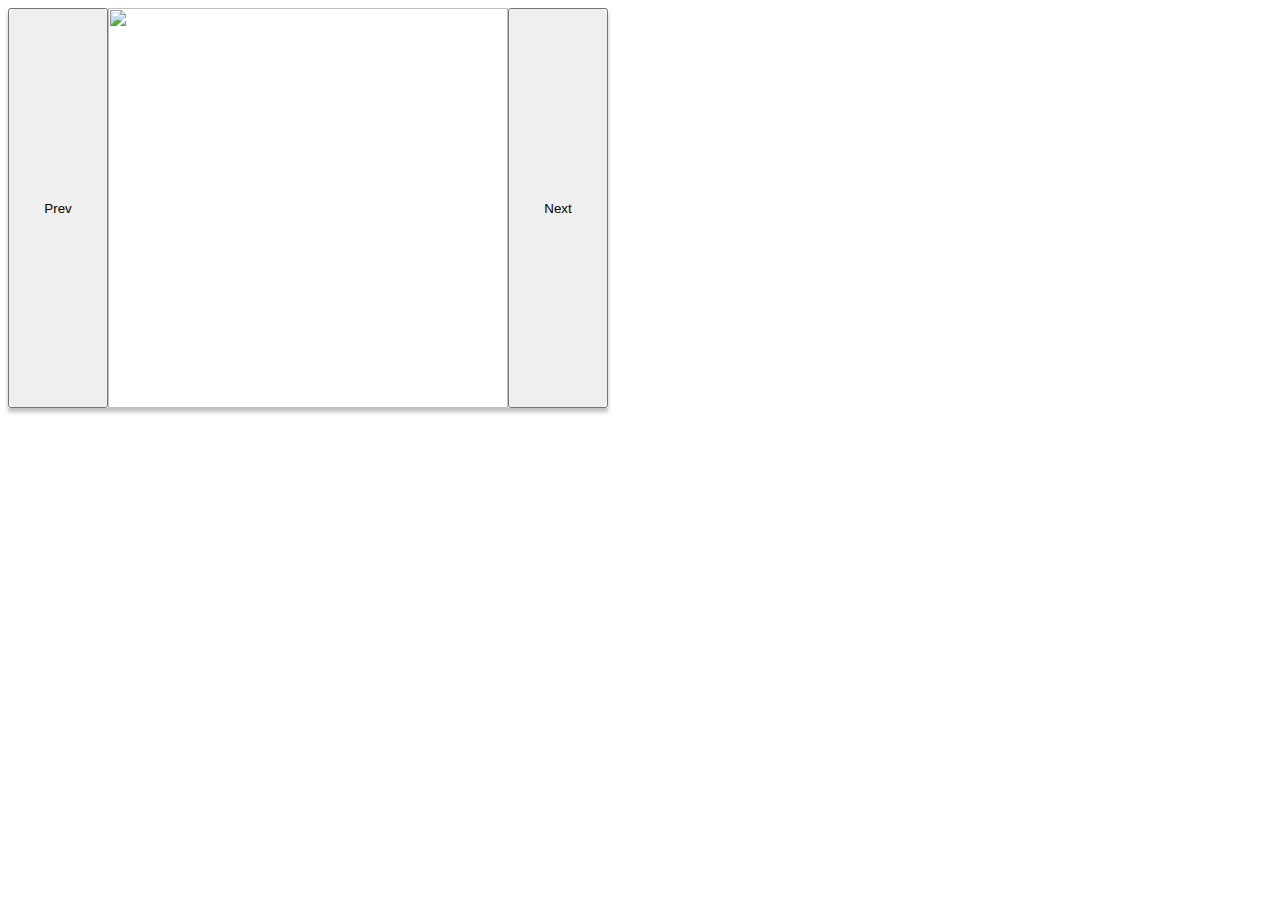
==== Project4/index.html @ 0c071253 "add project 4" ====
<!DOCTYPE html>
<html lang="en">

<head>
    <meta charset="UTF-8">
    <meta name="viewport" content="width=device-width, initial-scale=1.0">
    <link href="https://fonts.googleapis.com/css?family=Dosis&display=swap" rel="stylesheet" />
    <title>SlideShow</title>
    <link rel="stylesheet" type="text/css" href="style.css" />
</head>

<body>
    <button id="prev" class="control">Prev</button>
    <div class="slide-container">
        <div class="slides">
            <img src="https://64.media.tumblr.com/a22dda63a0e8494c72014ba494697cad/3107f3becb2c1c93-84/s1280x1920/63adcda31e4e6c9a9c99d2a99d848838ee398f2c.jpg" class="slide" alt="">
            <img src="https://64.media.tumblr.com/7c367a2afa980cc707c235dba9209f91/tumblr_ptjwbdpM0b1qzer7p_1280.png" class="slide" alt="">
            <img src="https://64.media.tumblr.com/126ac5aa7f2ac01ff40c5ddc4aa5dc88/tumblr_oq9eestVEW1qbd81ro1_1280.jpg" class="slide" alt="">
            <img src="https://64.media.tumblr.com/831f5ccd1485dc422ce50451c87a5907/tumblr_oq057wgqY31qbd81ro1_1280.jpg" class="slide" alt="">
            <img src="https://64.media.tumblr.com/2e92492b4ef515124540a47aeb987e07/tumblr_oq057oN7le1qbd81ro1_1280.jpg" class="slide" alt="">
            <img src="https://64.media.tumblr.com/e8dadc184fe67cb00511e3e243f5513f/tumblr_oq057bxGTL1qbd81ro1_1280.jpg" class="slide" alt="">
        </div>
    </div>
    <button id="next" class="control">Next</button>
</body>
<script language="JavaScript" src="/Project4/script.js"></script>
<script src="https://code.jquery.com/jquery-3.3.1.min.js"></script>

</html>
---- Project4/style.css ----
body {
    width: 600px;
    height: 400px;
    box-shadow: 0px 4px 4px rgba(0, 0, 0, 0.25);
    display: flex;
}

.control {
    flex-basis: 100px;
}

.slide-container {
    width: 400px;
    height: 400px;
    overflow: hidden;
}

.slide-container .slides .slide {
    display: flex;
    transition: 0.5s all;
    width: 400px;
    height: 400px;
    object-fit: cover;
}
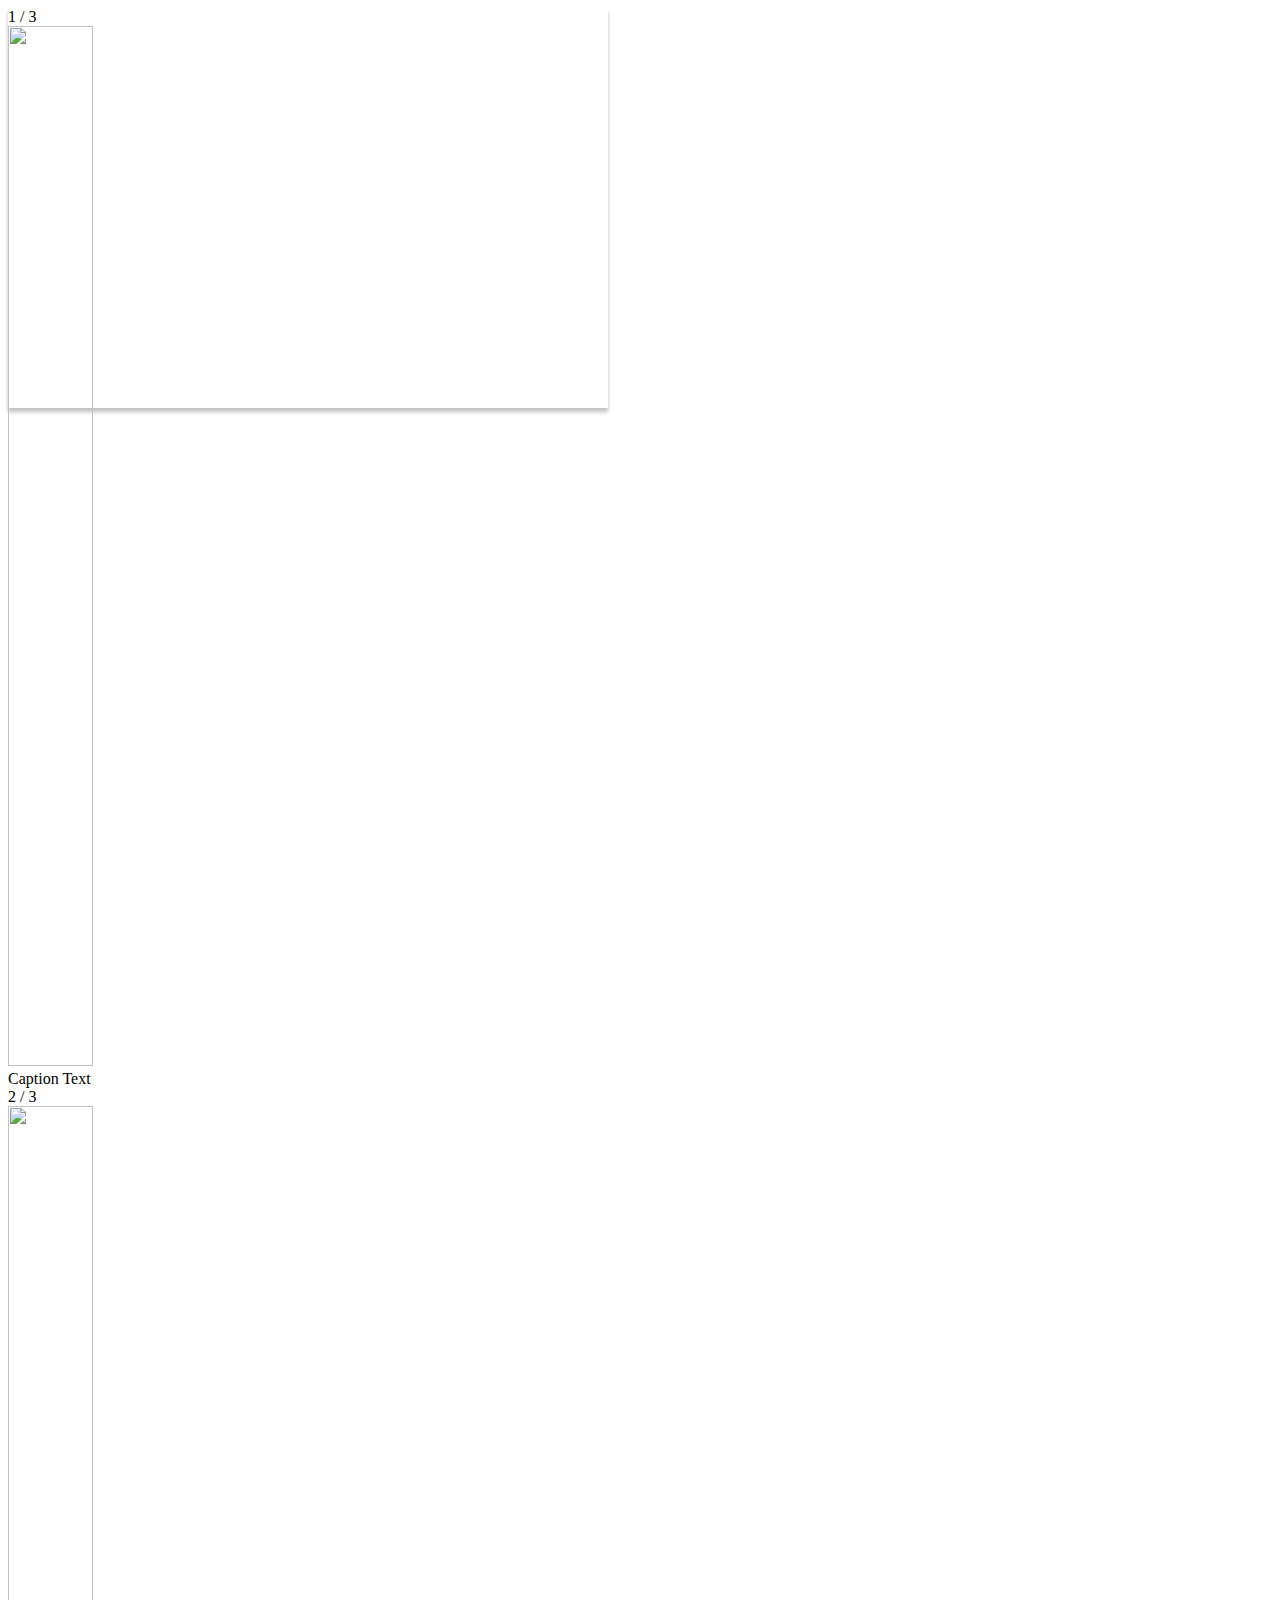
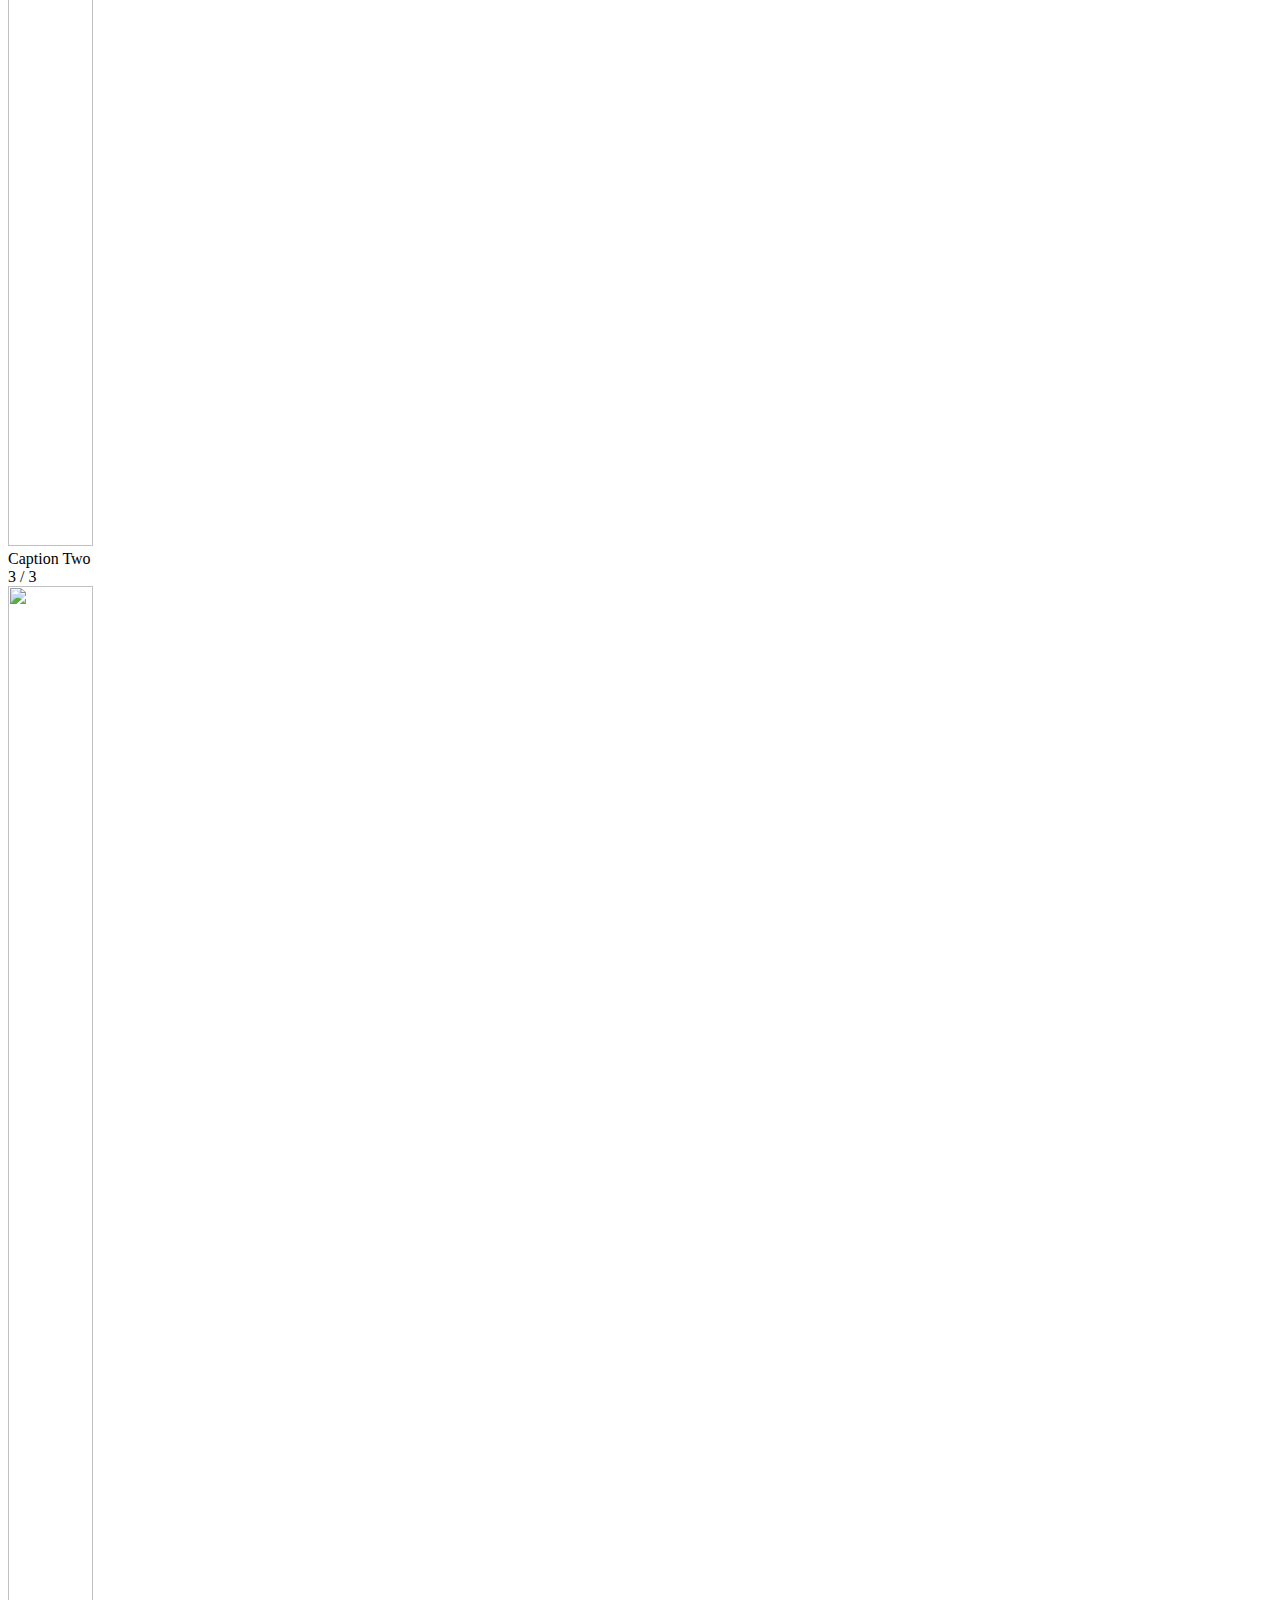
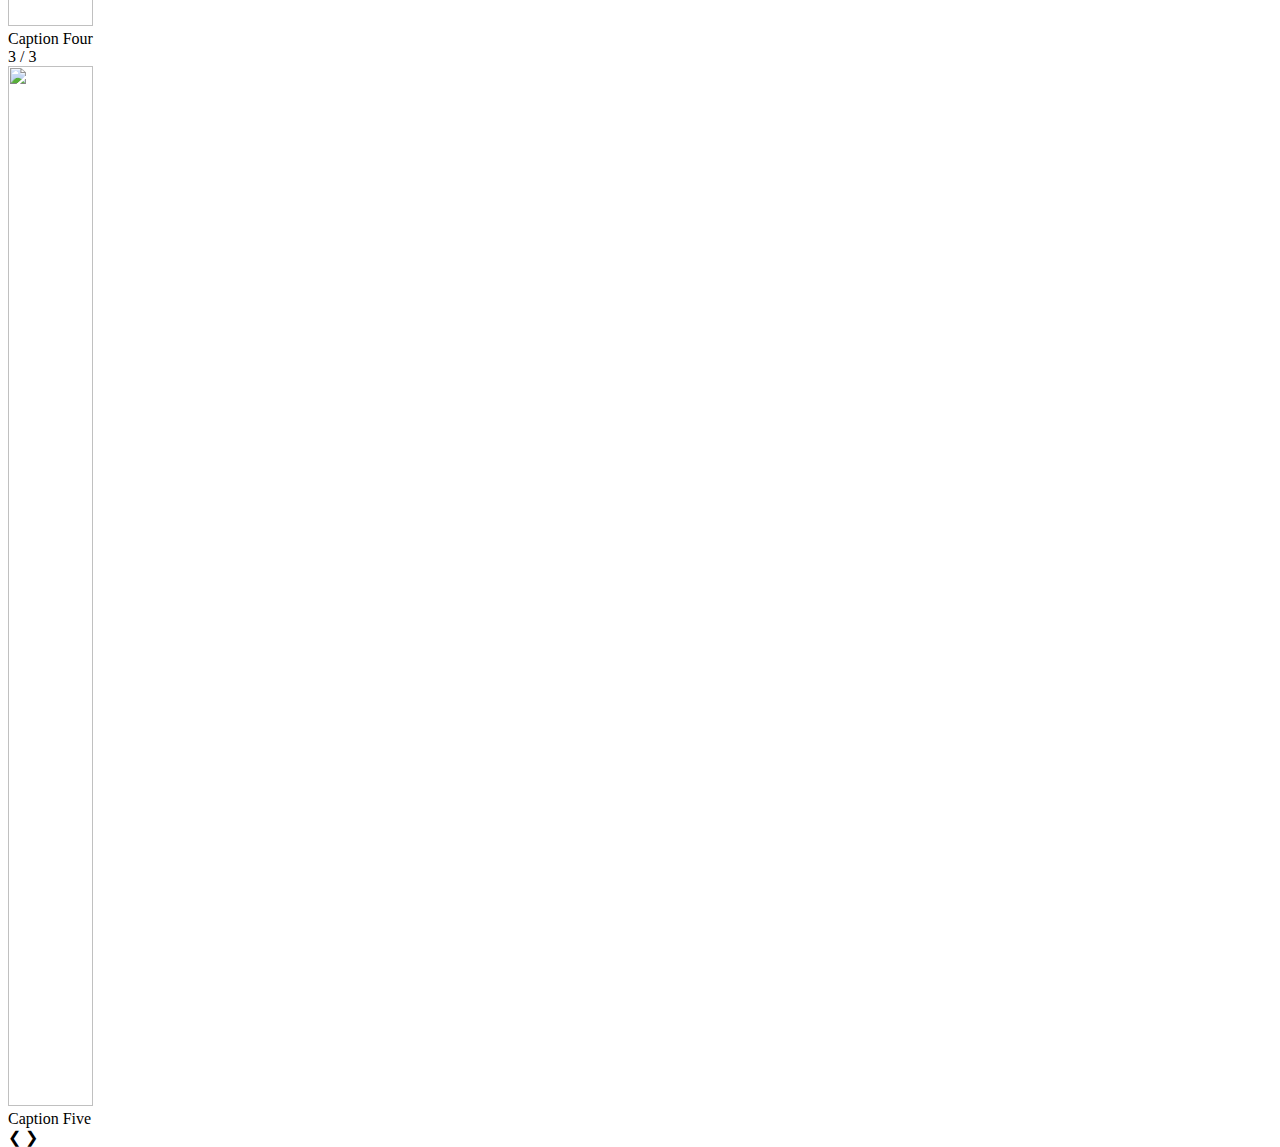
==== commit 196cb777: "change design" ====
--- a/Project4/index.html
+++ b/Project4/index.html
@@ -1,29 +1,47 @@
 <!DOCTYPE html>
-<html lang="en">
+<html>
 
 <head>
+    <meta name="viewport" content="width=device-width, initial-scale=1">
     <meta charset="UTF-8">
-    <meta name="viewport" content="width=device-width, initial-scale=1.0">
-    <link href="https://fonts.googleapis.com/css?family=Dosis&display=swap" rel="stylesheet" />
     <title>SlideShow</title>
     <link rel="stylesheet" type="text/css" href="style.css" />
 </head>
 
 <body>
-    <button id="prev" class="control">Prev</button>
-    <div class="slide-container">
-        <div class="slides">
-            <img src="https://64.media.tumblr.com/a22dda63a0e8494c72014ba494697cad/3107f3becb2c1c93-84/s1280x1920/63adcda31e4e6c9a9c99d2a99d848838ee398f2c.jpg" class="slide" alt="">
-            <img src="https://64.media.tumblr.com/7c367a2afa980cc707c235dba9209f91/tumblr_ptjwbdpM0b1qzer7p_1280.png" class="slide" alt="">
-            <img src="https://64.media.tumblr.com/126ac5aa7f2ac01ff40c5ddc4aa5dc88/tumblr_oq9eestVEW1qbd81ro1_1280.jpg" class="slide" alt="">
-            <img src="https://64.media.tumblr.com/831f5ccd1485dc422ce50451c87a5907/tumblr_oq057wgqY31qbd81ro1_1280.jpg" class="slide" alt="">
-            <img src="https://64.media.tumblr.com/2e92492b4ef515124540a47aeb987e07/tumblr_oq057oN7le1qbd81ro1_1280.jpg" class="slide" alt="">
-            <img src="https://64.media.tumblr.com/e8dadc184fe67cb00511e3e243f5513f/tumblr_oq057bxGTL1qbd81ro1_1280.jpg" class="slide" alt="">
+
+    <div class="slideshow-container">
+
+        <div class="mySlides fade">
+            <div class="numbertext">1 / 3</div>
+            <img src="https://64.media.tumblr.com/a22dda63a0e8494c72014ba494697cad/3107f3becb2c1c93-84/s1280x1920/63adcda31e4e6c9a9c99d2a99d848838ee398f2c.jpg" style="width:100%; height: 65rem;">
+            <div class="text">Caption Text</div>
         </div>
+
+        <div class="mySlides fade">
+            <div class="numbertext">2 / 3</div>
+            <img src="https://64.media.tumblr.com/7c367a2afa980cc707c235dba9209f91/tumblr_ptjwbdpM0b1qzer7p_1280.png" style="width:100%; height: 65rem;">
+            <div class="text">Caption Two</div>
+        </div>
+
+        <div class="mySlides fade">
+            <div class="numbertext">3 / 3</div>
+            <img src="https://64.media.tumblr.com/126ac5aa7f2ac01ff40c5ddc4aa5dc88/tumblr_oq9eestVEW1qbd81ro1_1280.jpg" style="width:100%; height: 65rem;">
+            <div class="text">Caption Four</div>
+        </div>
+
+        <div class="mySlides fade">
+            <div class="numbertext">3 / 3</div>
+            <img src="https://64.media.tumblr.com/e8dadc184fe67cb00511e3e243f5513f/tumblr_oq057bxGTL1qbd81ro1_1280.jpg" style="width:100%; height: 65rem;">
+            <div class="text">Caption Five</div>
+        </div>
+
+        <a class="prev" onclick="plusSlides(-1)">&#10094;</a>
+        <a class="next" onclick="plusSlides(1)">&#10095;</a>
+
     </div>
-    <button id="next" class="control">Next</button>
+    <script src="/Project4/script.js"></script>
+
 </body>
-<script language="JavaScript" src="/Project4/script.js"></script>
-<script src="https://code.jquery.com/jquery-3.3.1.min.js"></script>
 
 </html>